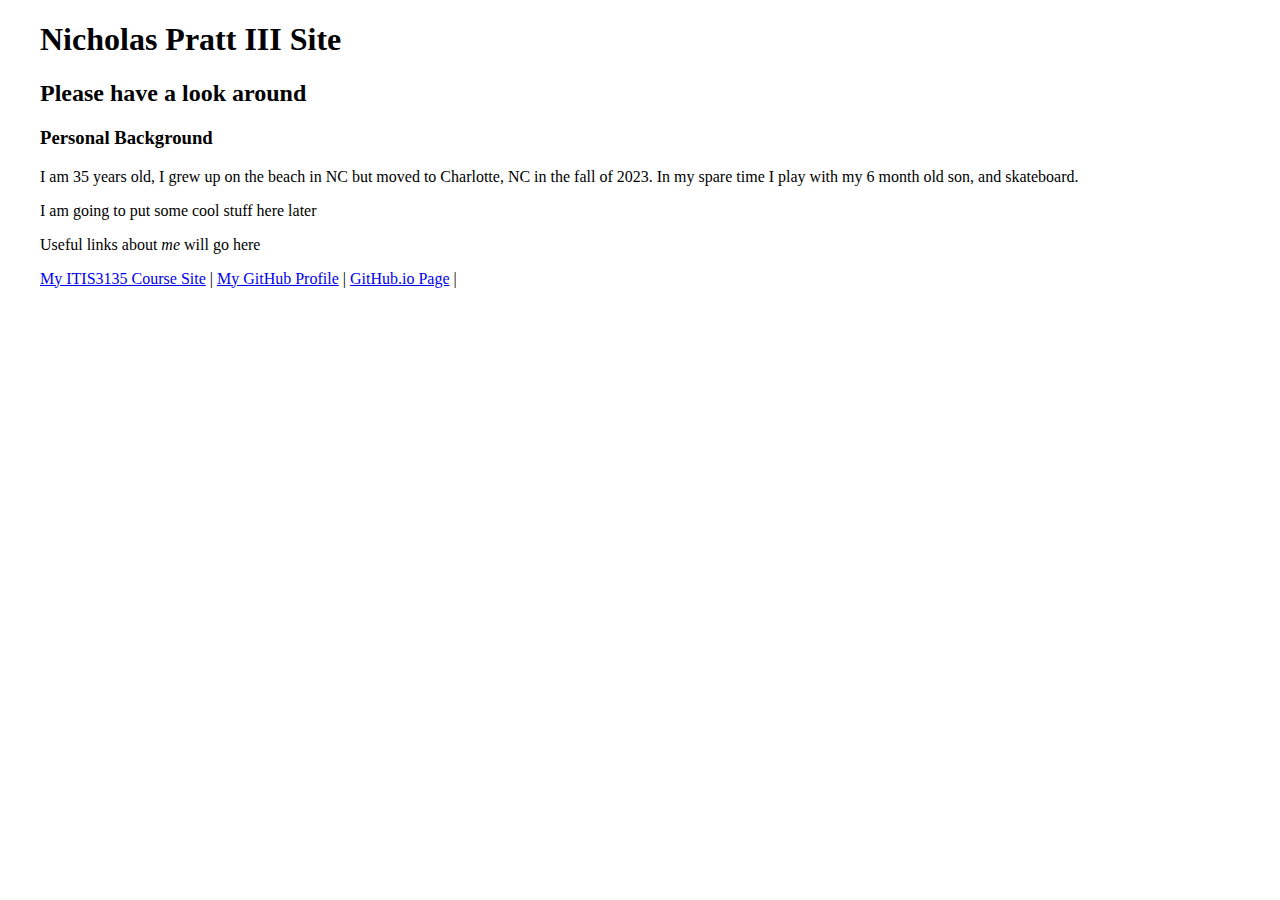
==== index.html @ a1558ff7 "working on adding html" ====
<!DOCTYPE html>
<html lang="en">
	<head>
		<title>Nicholas Pratt III Site</title>
		<meta charset="utf-8">
		<style>
			body {
				background-color: white;
				color: black;
				font-family: Tahoma;
			}
			header, main, footer {
				width: 95%;
				max-width: 1200px;
				margin: 0 auto;
			}
		</style>
		<script src="https://lint.page/kit/4d0fe3.js" crossorigin="anonymous"></script>

	</head>
	<body>
		<header>
			<h1>Nicholas Pratt III Site</h1>
		</header>
		<main>
			<h2>Please have a look around</h2>
			<h3>Personal Background</h3>
			<p>I am 35 years old, I grew up on the beach in NC but moved to Charlotte, NC in the fall of 2023. In my spare time I play with my 6 month old son, and skateboard.
			</p>
			
			<p>I am going to put some cool stuff here later</p>
		</main>
		<footer>
			<p>Useful links about <i>me</i> will go here</p>
			<nav>
				<a href="itis3135/" target="_new">My ITIS3135 Course Site</a> | 
				<a href="https://github.com/NAP3XD" target="_new">My GitHub Profile</a> | 
				<a href="https://github.com/NAP3XD/npratt3.github.io" target="_new">GitHub.io Page</a> | 
			</nav>
		</footer>
	</body>
</html>
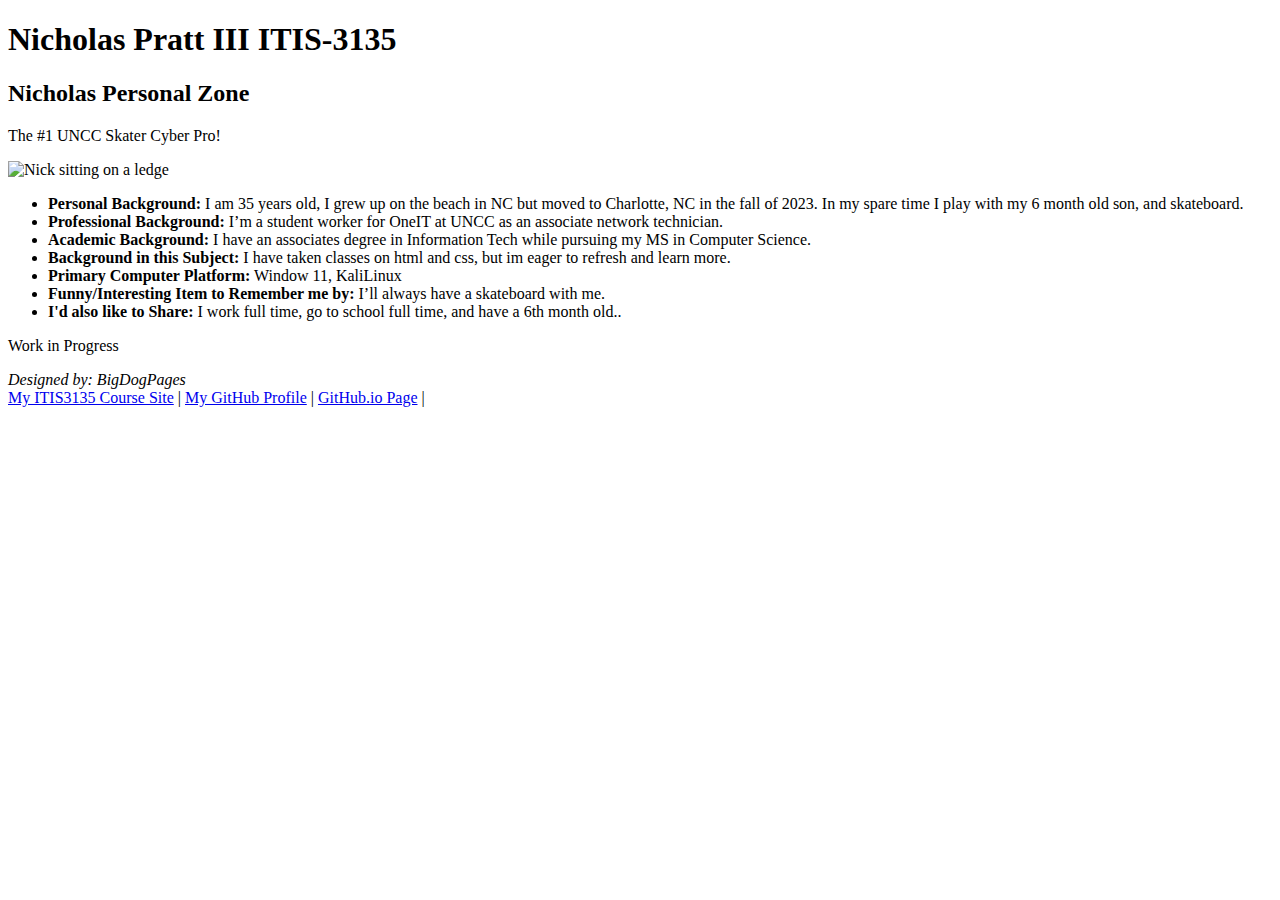
==== commit 2950e16d: "Update index.html" ====
--- a/index.html
+++ b/index.html
@@ -1,37 +1,43 @@
 <!DOCTYPE html>
 <html lang="en">
 	<head>
-		<title>Nicholas Pratt III Site</title>
+		<title>Nicholas Pratt III UNCC Site</title>
 		<meta charset="utf-8">
-		<style>
-			body {
-				background-color: white;
-				color: black;
-				font-family: Tahoma;
-			}
-			header, main, footer {
-				width: 95%;
-				max-width: 1200px;
-				margin: 0 auto;
-			}
-		</style>
+        <link rel="stylesheet" href="mystyle.css">
 		<script src="https://lint.page/kit/4d0fe3.js" crossorigin="anonymous"></script>
 
 	</head>
 	<body>
 		<header>
-			<h1>Nicholas Pratt III Site</h1>
+			<h1>Nicholas Pratt III ITIS-3135</h1>
 		</header>
 		<main>
-			<h2>Please have a look around</h2>
-			<h3>Personal Background</h3>
-			<p>I am 35 years old, I grew up on the beach in NC but moved to Charlotte, NC in the fall of 2023. In my spare time I play with my 6 month old son, and skateboard.
-			</p>
+            <h2>Nicholas Personal Zone </h2>
+			<p>The #1 UNCC Skater Cyber Pro!</p>
+            <img src="images/headshot1.JPG" alt="Nick sitting on a ledge" ></img> 
 			
-			<p>I am going to put some cool stuff here later</p>
+            <ul>   
+                <li><strong>Personal Background:</strong> I am 35 years old, I grew up on the beach in NC but moved to Charlotte, NC in the fall of 2023. In my spare time I play with my 6 month old son, and skateboard.
+                </li>
+                <li><strong>Professional Background:</strong> I’m a student worker for OneIT at UNCC as an associate network technician. 
+                </li>
+                <li><strong>Academic Background:</strong> I have an associates degree in Information Tech while pursuing my MS in Computer Science.
+                </li>
+                <li><strong>Background in this Subject:</strong> I have taken classes on html and css, but im eager to refresh and learn more.
+                </li>
+                <li><strong>Primary Computer Platform:</strong> Window 11, KaliLinux
+                </li>
+                <li><strong>Funny/Interesting Item to Remember me by:</strong> I’ll always have a skateboard with me.
+                </li>
+                <li><strong>I'd also like to Share:</strong>  I work full time, go to school full time, and have a 6th month old.. 
+                </li>
+            </ul>
+
+            <p>Work in Progress</p>
 		</main>
 		<footer>
-			<p>Useful links about <i>me</i> will go here</p>
+			<address>Designed by: BigDogPages</address>
+			
 			<nav>
 				<a href="itis3135/" target="_new">My ITIS3135 Course Site</a> | 
 				<a href="https://github.com/NAP3XD" target="_new">My GitHub Profile</a> | 
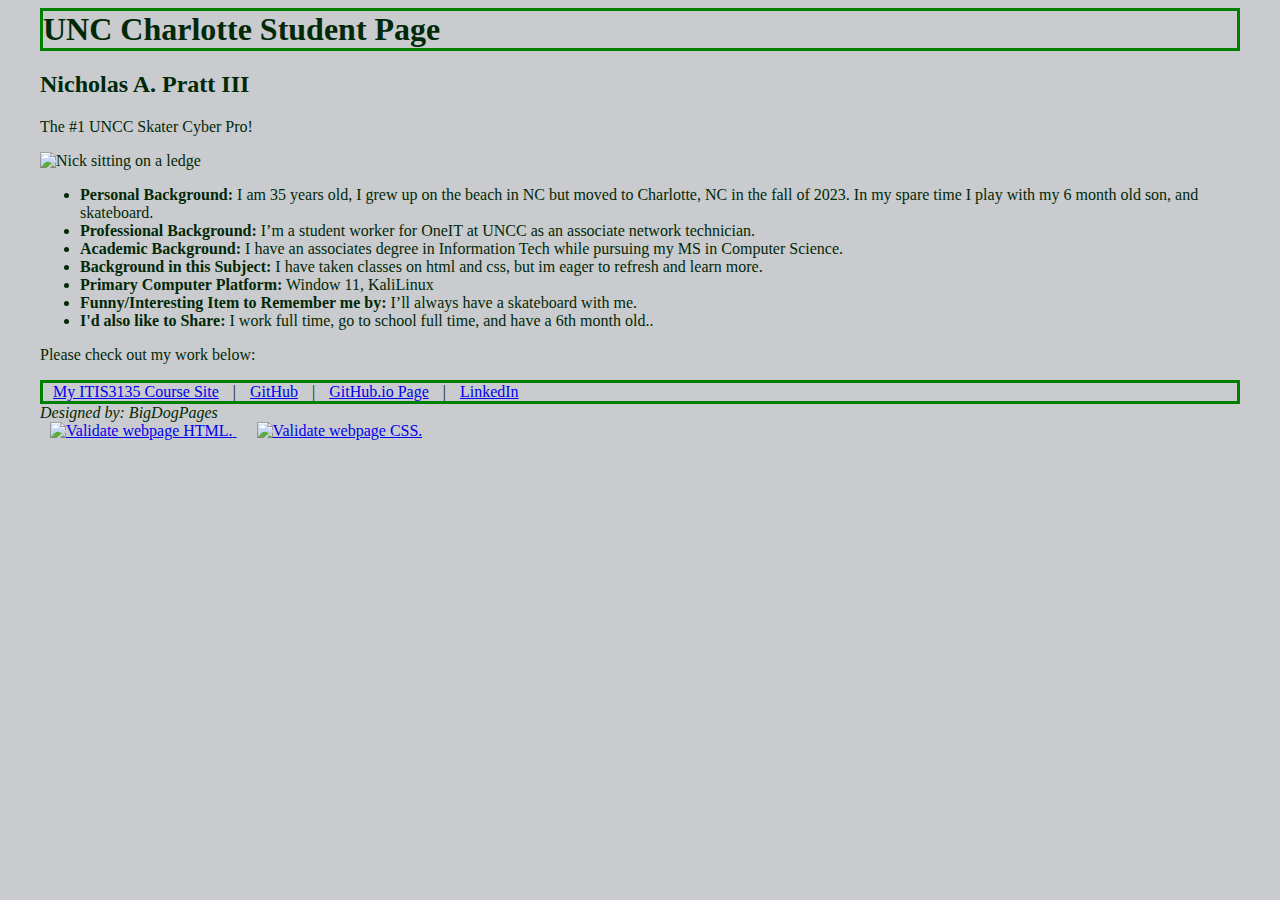
==== commit 4ba74e23: "getting up to par" ====
--- a/index.html
+++ b/index.html
@@ -1,20 +1,46 @@
 <!DOCTYPE html>
 <html lang="en">
 	<head>
-		<title>Nicholas Pratt III UNCC Site</title>
+		<title>Nicholas Pratt III</title>
 		<meta charset="utf-8">
-        <link rel="stylesheet" href="mystyle.css">
+        
 		<script src="https://lint.page/kit/4d0fe3.js" crossorigin="anonymous"></script>
+        <style>
+		body {
+          background-color: #cacbce;
+          color: #012907;
+          font-family: Tahoma;
+        }
+        header, main, footer {
+          width: 95%;
+          max-width: 1200px;
+          margin: 0 auto;
+        }
+		h1{
+			margin: auto;
+            border: 3px solid green;
+			text-align: justify;    
+		 }
+		 nav {
+			margin: auto;
+            
+            border: 3px solid green; 
+		 }
+		 a {
+			padding: 10px;
 
+		 }
+		
+		</style>
 	</head>
 	<body>
 		<header>
-			<h1>Nicholas Pratt III ITIS-3135</h1>
+			<h1>UNC Charlotte Student Page</h1>
 		</header>
 		<main>
-            <h2>Nicholas Personal Zone </h2>
+            <h2>Nicholas A. Pratt III </h2>
 			<p>The #1 UNCC Skater Cyber Pro!</p>
-            <img src="images/headshot1.JPG" alt="Nick sitting on a ledge" ></img> 
+            <img src="itis3135/images/headshot1.JPG" alt="Nick sitting on a ledge" width="512" height="768">
 			
             <ul>   
                 <li><strong>Personal Background:</strong> I am 35 years old, I grew up on the beach in NC but moved to Charlotte, NC in the fall of 2023. In my spare time I play with my 6 month old son, and skateboard.
@@ -33,16 +59,27 @@
                 </li>
             </ul>
 
-            <p>Work in Progress</p>
+            <p>Please check out my work below:</p>
 		</main>
 		<footer>
-			<address>Designed by: BigDogPages</address>
+			
 			
 			<nav>
 				<a href="itis3135/" target="_new">My ITIS3135 Course Site</a> | 
-				<a href="https://github.com/NAP3XD" target="_new">My GitHub Profile</a> | 
-				<a href="https://github.com/NAP3XD/npratt3.github.io" target="_new">GitHub.io Page</a> | 
+				<a href="https://github.com/NAP3XD" target="_new">GitHub</a> | 
+				<a href="https://NAP3XD.github.io" target="_new">GitHub.io Page</a> | 
+				<a href="https://www.linkedin.com/in/nicholas-pratt-iii-aa9bbb174/" target="_new">LinkedIn</a> 
 			</nav>
+
+			<address>Designed by: BigDogPages</address>
+			<a href="https://validator.w3.org/check?uri=referer">
+				<img src="images/button_validation_html5.png" width="88" height="31" alt="Validate webpage HTML." />
+			</a>
+			
+			<a href="https://jigsaw.w3.org/css-validator/check/referer">
+				<img src="images/button_validation_css.png" width="88" height="31" alt="Validate webpage CSS." />
+			</a>
+			
 		</footer>
 	</body>
 </html>
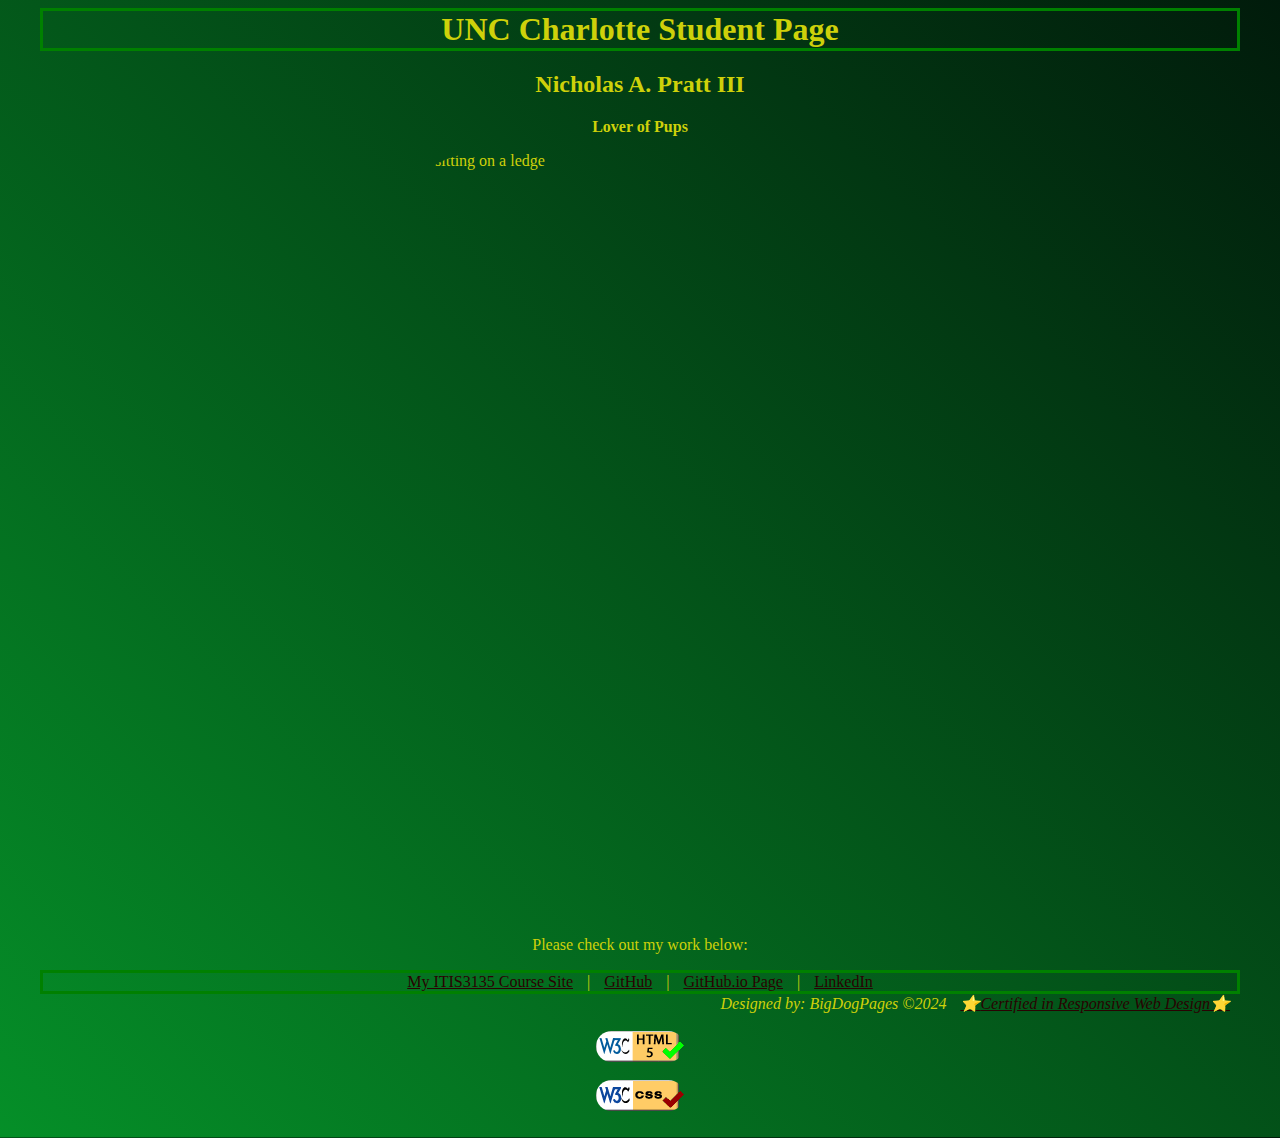
==== commit 240b2c86: "changes for 3135 submission" ====
--- a/index.html
+++ b/index.html
@@ -7,30 +7,60 @@
 		<script src="https://lint.page/kit/4d0fe3.js" crossorigin="anonymous"></script>
         <style>
 		body {
-          background-color: #cacbce;
-          color: #012907;
+			background: linear-gradient(45deg, rgb(5, 143, 40), rgb(1, 27, 11));
+          color: #ced10a;
           font-family: Tahoma;
         }
         header, main, footer {
-          width: 95%;
+          width: 100%;
           max-width: 1200px;
           margin: 0 auto;
+		  align-items: flex-end;
+          justify-content: space-evenly;
         }
 		h1{
 			margin: auto;
             border: 3px solid green;
-			text-align: justify;    
+			text-align: center; 
+
 		 }
 		 nav {
 			margin: auto;
-            
+            text-align: center;
             border: 3px solid green; 
 		 }
 		 a {
 			padding: 10px;
 
 		 }
-		
+		 title, h2, p {
+			align-items: flex-end;
+          justify-content: space-evenly;
+		  text-align: center;
+		 }
+		 img {
+			size: 50%;
+			border-radius: 100px;
+			display: block;
+			margin-left: auto;
+			margin-right: auto;
+		 }
+		 address {
+			text-align: right;
+
+		 }
+        span {
+			display: inline;
+		}
+		 a:link {
+				color: #290202;
+			}
+			a:visited {
+				color: #fc0707;
+			}
+			a:hover {
+				color: rgb(203, 221, 248);
+			}
 		</style>
 	</head>
 	<body>
@@ -39,25 +69,9 @@
 		</header>
 		<main>
             <h2>Nicholas A. Pratt III </h2>
-			<p>The #1 UNCC Skater Cyber Pro!</p>
-            <img src="itis3135/images/headshot1.JPG" alt="Nick sitting on a ledge" width="512" height="768">
+			<p><strong>Lover of Pups</strong></p>
+            <img src="itis3135/images/dantebeach.jpg" alt="Nick sitting on a ledge" width="512" height="768">
 			
-            <ul>   
-                <li><strong>Personal Background:</strong> I am 35 years old, I grew up on the beach in NC but moved to Charlotte, NC in the fall of 2023. In my spare time I play with my 6 month old son, and skateboard.
-                </li>
-                <li><strong>Professional Background:</strong> I’m a student worker for OneIT at UNCC as an associate network technician. 
-                </li>
-                <li><strong>Academic Background:</strong> I have an associates degree in Information Tech while pursuing my MS in Computer Science.
-                </li>
-                <li><strong>Background in this Subject:</strong> I have taken classes on html and css, but im eager to refresh and learn more.
-                </li>
-                <li><strong>Primary Computer Platform:</strong> Window 11, KaliLinux
-                </li>
-                <li><strong>Funny/Interesting Item to Remember me by:</strong> I’ll always have a skateboard with me.
-                </li>
-                <li><strong>I'd also like to Share:</strong>  I work full time, go to school full time, and have a 6th month old.. 
-                </li>
-            </ul>
 
             <p>Please check out my work below:</p>
 		</main>
@@ -71,14 +85,19 @@
 				<a href="https://www.linkedin.com/in/nicholas-pratt-iii-aa9bbb174/" target="_new">LinkedIn</a> 
 			</nav>
 
-			<address>Designed by: BigDogPages</address>
+			<address>Designed by: BigDogPages ©2024
+				<a href="https://www.freecodecamp.org/certification/npratt3/responsive-web-design" target="_new">&#11088;<i>Certified in Responsive Web Design</i>&#11088;</a>
+			</address>
+			<span>
+			
 			<a href="https://validator.w3.org/check?uri=referer">
-				<img src="images/button_validation_html5.png" width="88" height="31" alt="Validate webpage HTML." />
+				<img src="itis3135/images/button_validation_html5.png" width="88" height="31" alt="Validate webpage HTML." >
 			</a>
 			
 			<a href="https://jigsaw.w3.org/css-validator/check/referer">
-				<img src="images/button_validation_css.png" width="88" height="31" alt="Validate webpage CSS." />
-			</a>
+				<img src="itis3135/images/button_validation_css.png" width="88" height="31" alt="Validate webpage CSS." >
+			</a></span>
+		
 			
 		</footer>
 	</body>
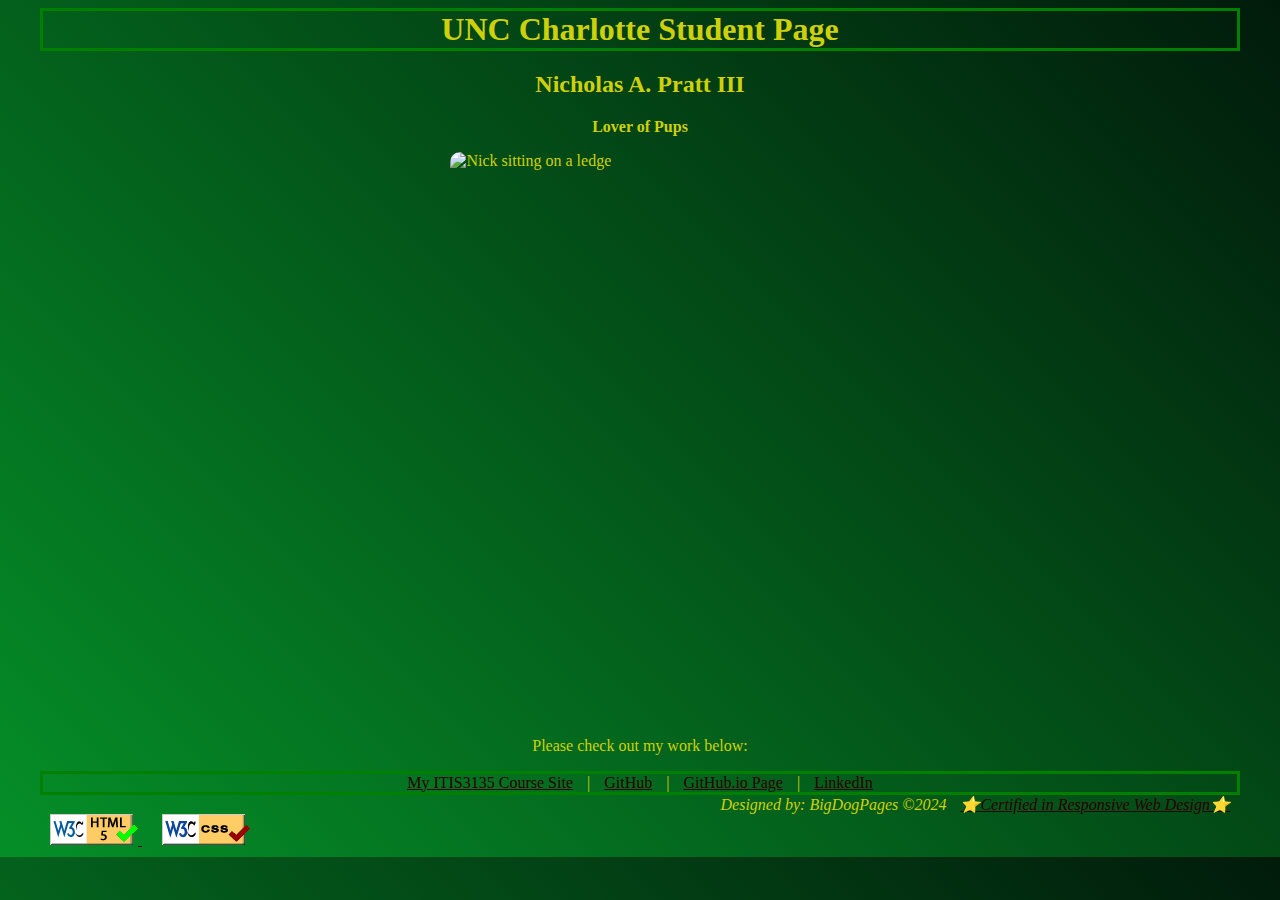
==== commit 6703268d: "post prod touch up" ====
--- a/index.html
+++ b/index.html
@@ -11,7 +11,7 @@
           color: #ced10a;
           font-family: Tahoma;
         }
-        header, main, footer {
+        header, footer {
           width: 100%;
           max-width: 1200px;
           margin: 0 auto;
@@ -38,9 +38,10 @@
           justify-content: space-evenly;
 		  text-align: center;
 		 }
-		 img {
-			size: 50%;
-			border-radius: 100px;
+		 .pup-pic {
+			width: 30%;
+			height: 30%;
+			border-radius: 10px;
 			display: block;
 			margin-left: auto;
 			margin-right: auto;
@@ -48,10 +49,7 @@
 		 address {
 			text-align: right;
 
-		 }
-        span {
-			display: inline;
-		}
+		 }   
 		 a:link {
 				color: #290202;
 			}
@@ -70,7 +68,7 @@
 		<main>
             <h2>Nicholas A. Pratt III </h2>
 			<p><strong>Lover of Pups</strong></p>
-            <img src="itis3135/images/dantebeach.jpg" alt="Nick sitting on a ledge" width="512" height="768">
+            <img class="pup-pic" src="itis3135/images/dantebeach.jpg" alt="Nick sitting on a ledge" width="512" height="768">
 			
 
             <p>Please check out my work below:</p>
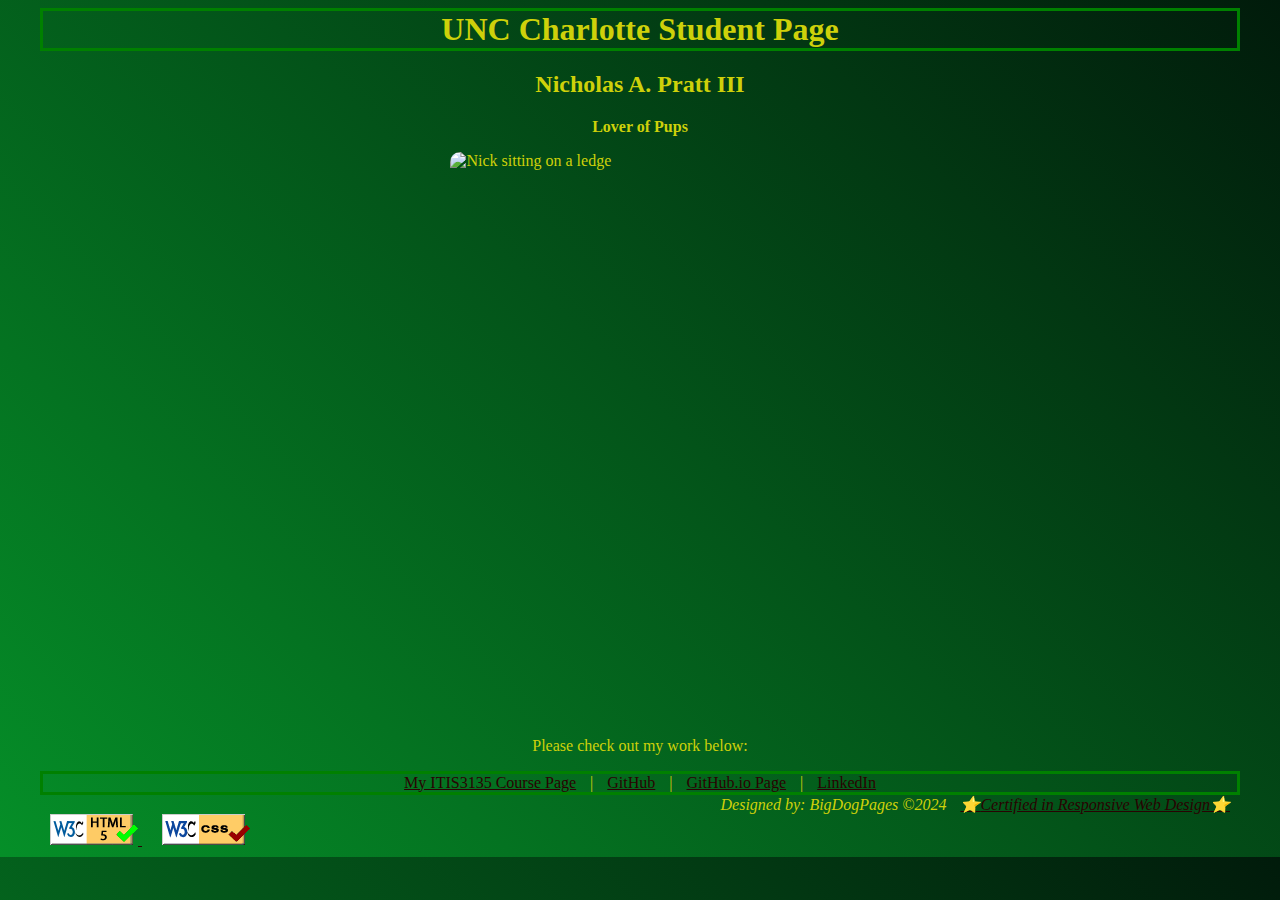
==== commit 91143673: "CRAPPY PAGE" ====
--- a/index.html
+++ b/index.html
@@ -66,7 +66,7 @@
 			<h1>UNC Charlotte Student Page</h1>
 		</header>
 		<main>
-            <h2>Nicholas A. Pratt III </h2>
+            <h2>Nicholas A. Pratt III</h2>
 			<p><strong>Lover of Pups</strong></p>
             <img class="pup-pic" src="itis3135/images/dantebeach.jpg" alt="Nick sitting on a ledge" width="512" height="768">
 			
@@ -77,7 +77,7 @@
 			
 			
 			<nav>
-				<a href="itis3135/" target="_new">My ITIS3135 Course Site</a> | 
+				<a href="itis3135/" target="_new">My ITIS3135 Course Page</a> | 
 				<a href="https://github.com/NAP3XD" target="_new">GitHub</a> | 
 				<a href="https://NAP3XD.github.io" target="_new">GitHub.io Page</a> | 
 				<a href="https://www.linkedin.com/in/nicholas-pratt-iii-aa9bbb174/" target="_new">LinkedIn</a> 
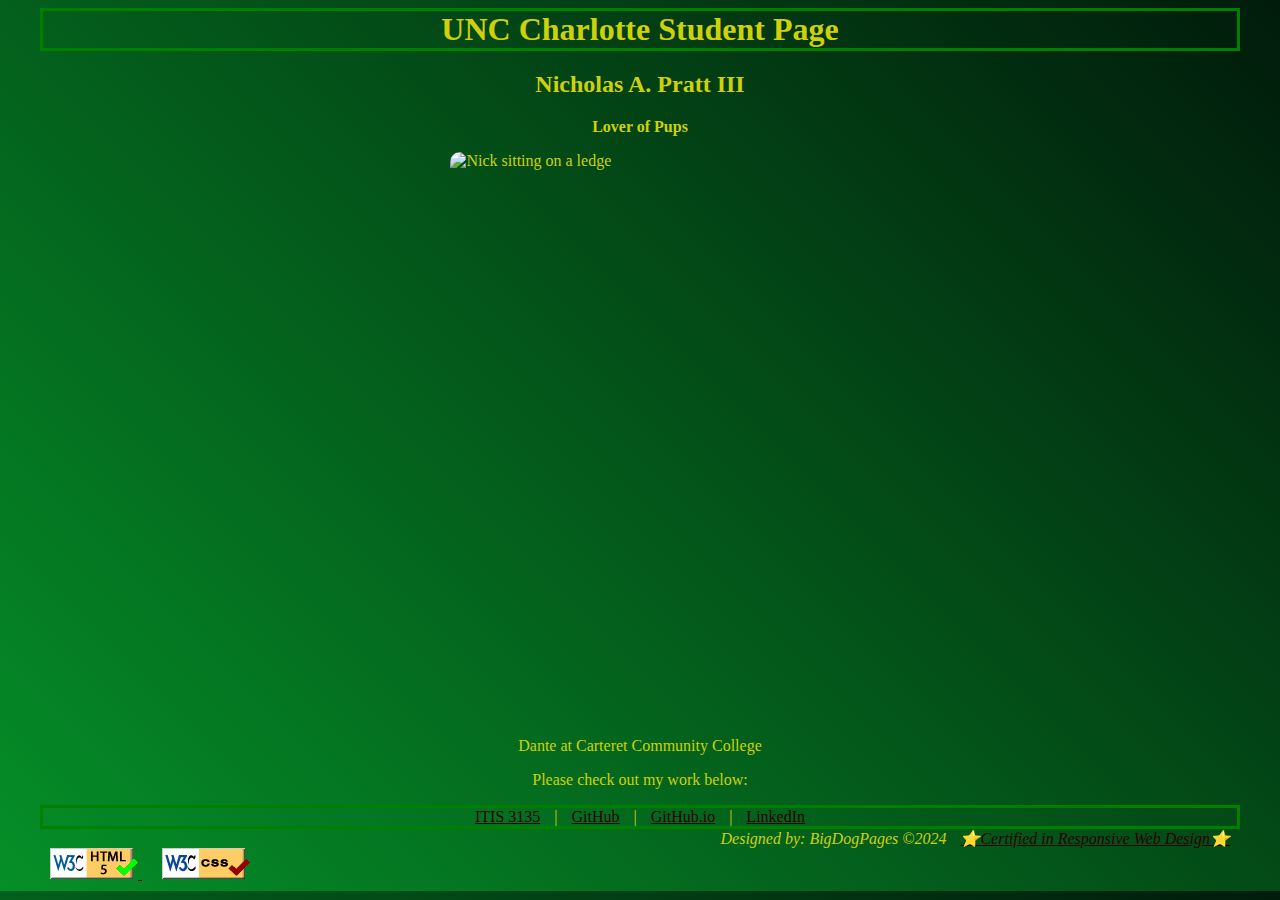
==== commit c45b1bf8: "small fixes from class" ====
--- a/index.html
+++ b/index.html
@@ -21,8 +21,7 @@
 		h1{
 			margin: auto;
             border: 3px solid green;
-			text-align: center; 
-
+			text-align: center; 			
 		 }
 		 nav {
 			margin: auto;
@@ -46,6 +45,11 @@
 			margin-left: auto;
 			margin-right: auto;
 		 }
+		 figure-caption {
+			align-self: center;
+			margin-left: auto;
+			margin-right: auto;
+		 }
 		 address {
 			text-align: right;
 
@@ -59,6 +63,9 @@
 			a:hover {
 				color: rgb(203, 221, 248);
 			}
+			p {
+				text-align: center;
+			}
 		</style>
 	</head>
 	<body>
@@ -68,7 +75,9 @@
 		<main>
             <h2>Nicholas A. Pratt III</h2>
 			<p><strong>Lover of Pups</strong></p>
+			
             <img class="pup-pic" src="itis3135/images/dantebeach.jpg" alt="Nick sitting on a ledge" width="512" height="768">
+			<p>Dante at Carteret Community College</p>
 			
 
             <p>Please check out my work below:</p>
@@ -77,9 +86,9 @@
 			
 			
 			<nav>
-				<a href="itis3135/" target="_new">My ITIS3135 Course Page</a> | 
+				<a href="itis3135/" target="_new">ITIS 3135</a> | 
 				<a href="https://github.com/NAP3XD" target="_new">GitHub</a> | 
-				<a href="https://NAP3XD.github.io" target="_new">GitHub.io Page</a> | 
+				<a href="https://NAP3XD.github.io" target="_new">GitHub.io</a> | 
 				<a href="https://www.linkedin.com/in/nicholas-pratt-iii-aa9bbb174/" target="_new">LinkedIn</a> 
 			</nav>
 
